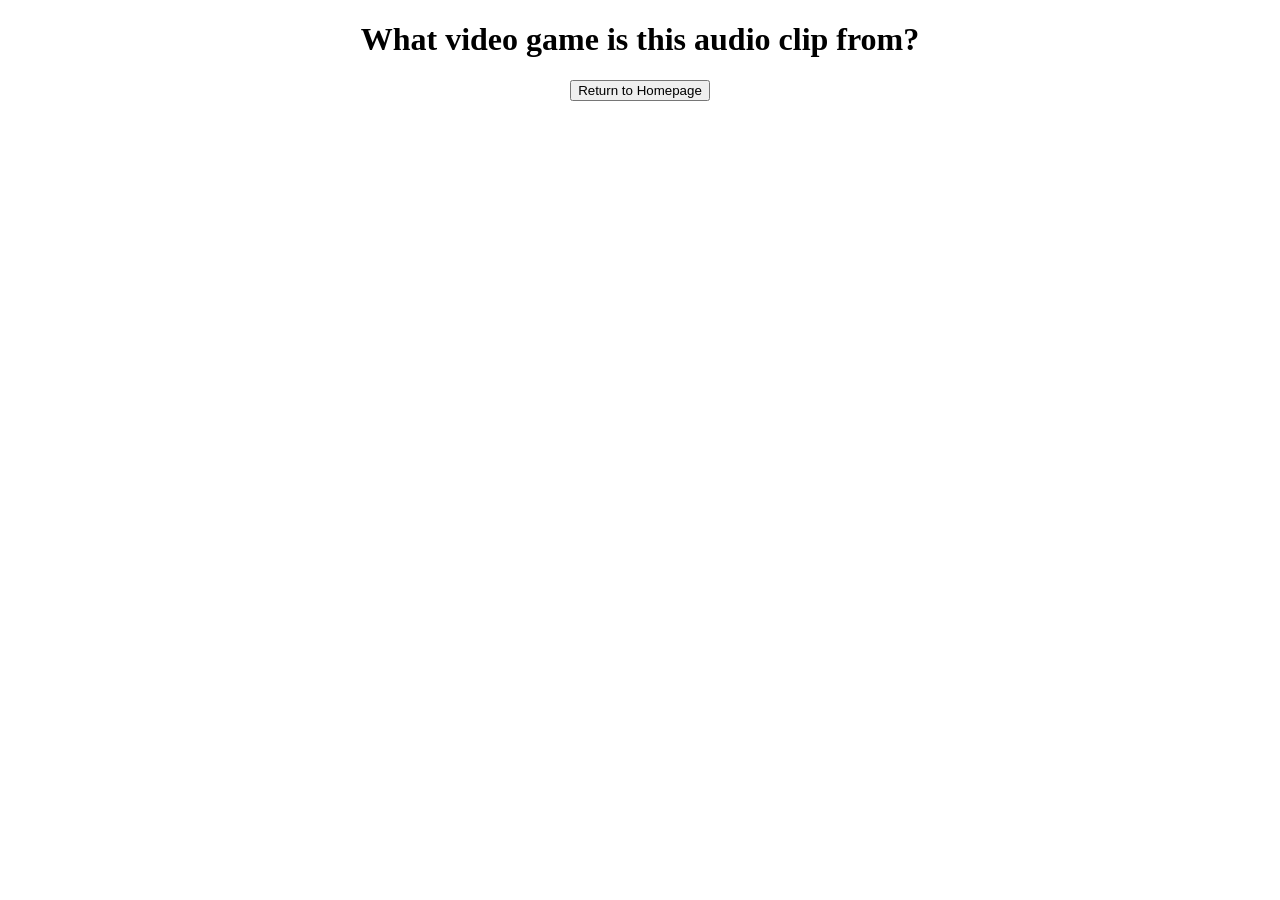
==== audioclipgame.html @ bbd8cb8c "Inital commit for wireframe" ====
<!DOCTYPE html>

<html lang="en">

<head>
    <meta charset="UTF-8">
    <meta name="viewport" content="width=device-width, initial-scale=1.0">
    <title>Cover Art Game Trivia</title>
    <link rel="stylesheet" href="styles.css">
</head>

<body>
    <h1>What video game is this audio clip from?</h1>



    <a href="index.html">
        <button type="button">Return to Homepage</button>
    </a>
---- styles.css ----
body {
    margin: 0;
    background: white;
    text-align: center;
}
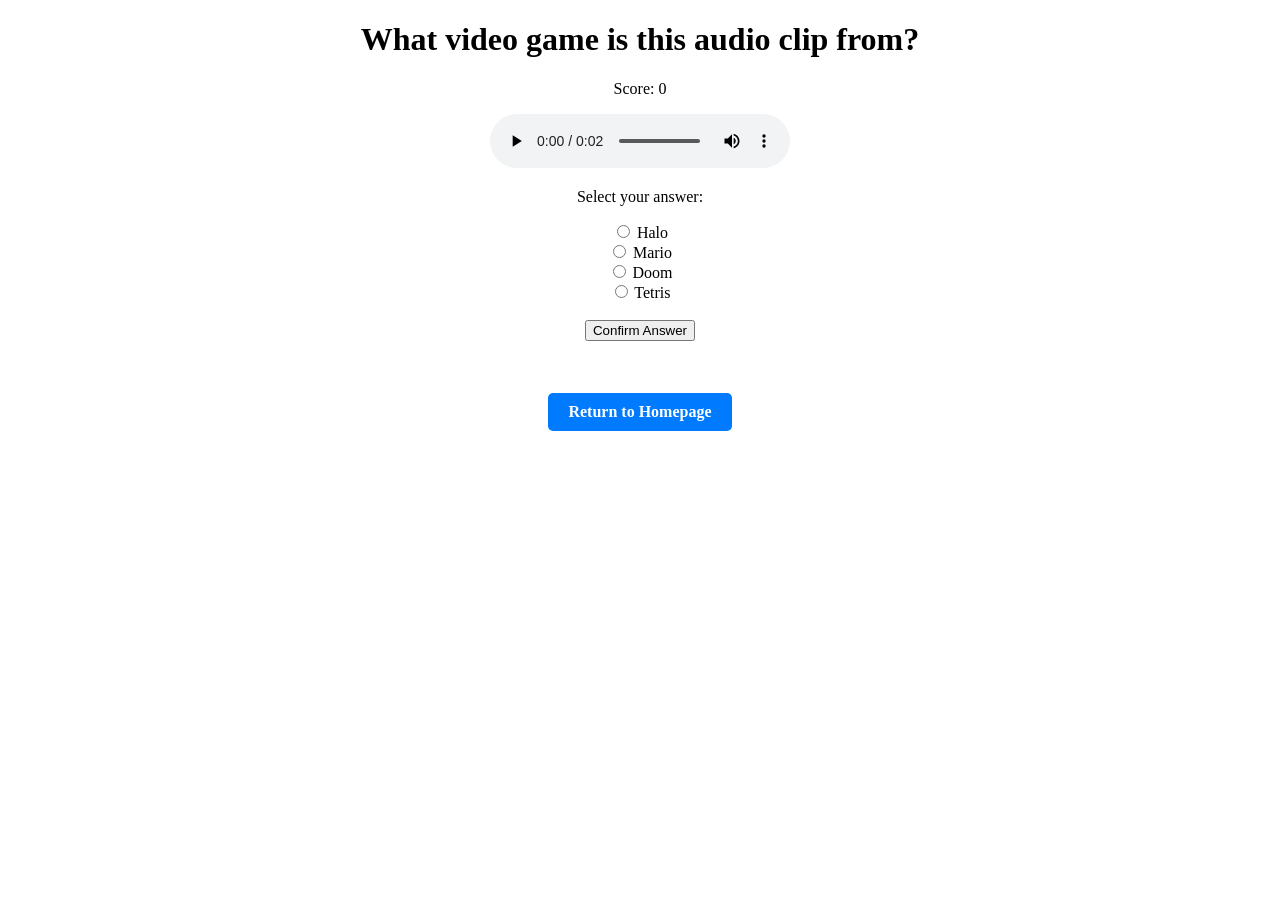
==== commit b468b77e: "Working but not polished" ====
--- a/audioclipgame.html
+++ b/audioclipgame.html
@@ -5,15 +5,151 @@
 <head>
     <meta charset="UTF-8">
     <meta name="viewport" content="width=device-width, initial-scale=1.0">
-    <title>Cover Art Game Trivia</title>
+    <title>Audio Clip Game Trivia</title>
     <link rel="stylesheet" href="styles.css">
 </head>
 
 <body>
     <h1>What video game is this audio clip from?</h1>
 
+    <p>Score: <span id="score">0</span></p>
 
+    <!-- ✅ AUDIO PLAYER -->
+    <audio id="audioPlayer" controls>
+        <source id="audioSource" src="" type="audio/mpeg">
+        Your browser does not support the audio element.
+    </audio>
 
-    <a href="index.html">
-        <button type="button">Return to Homepage</button>
-    </a>+    <form id="quizForm">
+        <p>Select your answer:</p>
+
+        <label>
+            <input type="radio" name="game" value="halo"> Halo
+        </label><br>
+
+        <label>
+            <input type="radio" name="game" value="mario"> Mario
+        </label><br>
+
+        <label>
+            <input type="radio" name="game" value="doom"> Doom
+        </label><br>
+
+        <label>
+            <input type="radio" name="game" value="tetris"> Tetris
+        </label><br><br>
+
+        <button type="submit">Confirm Answer</button>
+    </form>
+
+    <p id="result"></p>
+
+    <button id="nextBtn" style="display: none;">Next Question</button>
+    <button id="resultsBtn" style="display: none;">View Results</button>
+
+    <br><br>
+    <a href="index.html" class="button-link">Return to Homepage</a>
+
+<script>
+    // ✅ Get player name
+    const params = new URLSearchParams(window.location.search);
+    const playerName = params.get("name") || "Player";
+
+    // ✅ Question counter
+    let questionCount = 0;
+    const maxQuestions = 4;
+
+    // ✅ Audio questions
+    const questions = [
+        { src: "audio/halo.mp3", answer: "halo" },
+        { src: "audio/mario.mp3", answer: "mario" },
+        { src: "audio/doom.mp3", answer: "doom" },
+        { src: "audio/tetris.mp3", answer: "tetris" }
+    ];
+
+    let remainingQuestions = [...questions];
+    let currentQuestion;
+    let score = 0;
+
+    function loadQuestion() {
+
+        if (questionCount >= maxQuestions) {
+            return;
+        }
+
+        if (remainingQuestions.length === 0) {
+            remainingQuestions = [...questions];
+        }
+
+        const randomIndex = Math.floor(Math.random() * remainingQuestions.length);
+        currentQuestion = remainingQuestions[randomIndex];
+
+        remainingQuestions.splice(randomIndex, 1);
+
+        // ✅ Load audio
+        const audioSource = document.getElementById("audioSource");
+        const audioPlayer = document.getElementById("audioPlayer");
+
+        audioSource.src = currentQuestion.src;
+        audioPlayer.load(); // refresh player
+
+        // Reset UI
+        document.getElementById("quizForm").reset();
+        document.getElementById("result").textContent = "";
+        document.getElementById("nextBtn").style.display = "none";
+
+        // Re-enable inputs
+        const radios = document.querySelectorAll('input[name="game"]');
+        radios.forEach(radio => radio.disabled = false);
+
+        document.querySelector('#quizForm button').disabled = false;
+    }
+
+    loadQuestion();
+
+    document.getElementById("quizForm").addEventListener("submit", function(event) {
+        event.preventDefault();
+
+        const selected = document.querySelector('input[name="game"]:checked');
+
+        if (!selected) {
+            document.getElementById("result").textContent = "Please select an answer!";
+            return;
+        }
+
+        if (selected.value === currentQuestion.answer) {
+            document.getElementById("result").textContent = "Correct!";
+            score++;
+            document.getElementById("score").textContent = score;
+        } else {
+            document.getElementById("result").textContent =
+                "Incorrect! The correct answer was " + currentQuestion.answer + ".";
+        }
+
+        questionCount++;
+
+        if (questionCount < maxQuestions) {
+            document.getElementById("nextBtn").style.display = "inline-block";
+        } else {
+            document.getElementById("nextBtn").style.display = "none";
+            document.getElementById("resultsBtn").style.display = "inline-block";
+        }
+
+        // Disable inputs
+        const radios = document.querySelectorAll('input[name="game"]');
+        radios.forEach(radio => radio.disabled = true);
+
+        document.querySelector('#quizForm button').disabled = true;
+    });
+
+    document.getElementById("nextBtn").addEventListener("click", function() {
+        loadQuestion();
+    });
+
+    document.getElementById("resultsBtn").addEventListener("click", function() {
+        window.location.href = "results.html?score=" + score + "&name=" + encodeURIComponent(playerName);
+    });
+</script>
+
+</body>
+</html>
--- a/styles.css
+++ b/styles.css
@@ -2,4 +2,18 @@
     margin: 0;
     background: white;
     text-align: center;
+}
+
+.button-link {
+    display: inline-block;
+    padding: 10px 20px;
+    background-color: #007BFF;
+    color: white;
+    text-decoration: none;
+    border-radius: 5px;
+    font-weight: bold;
+}
+
+.button-link:hover {
+    background-color: #0056b3;
 }
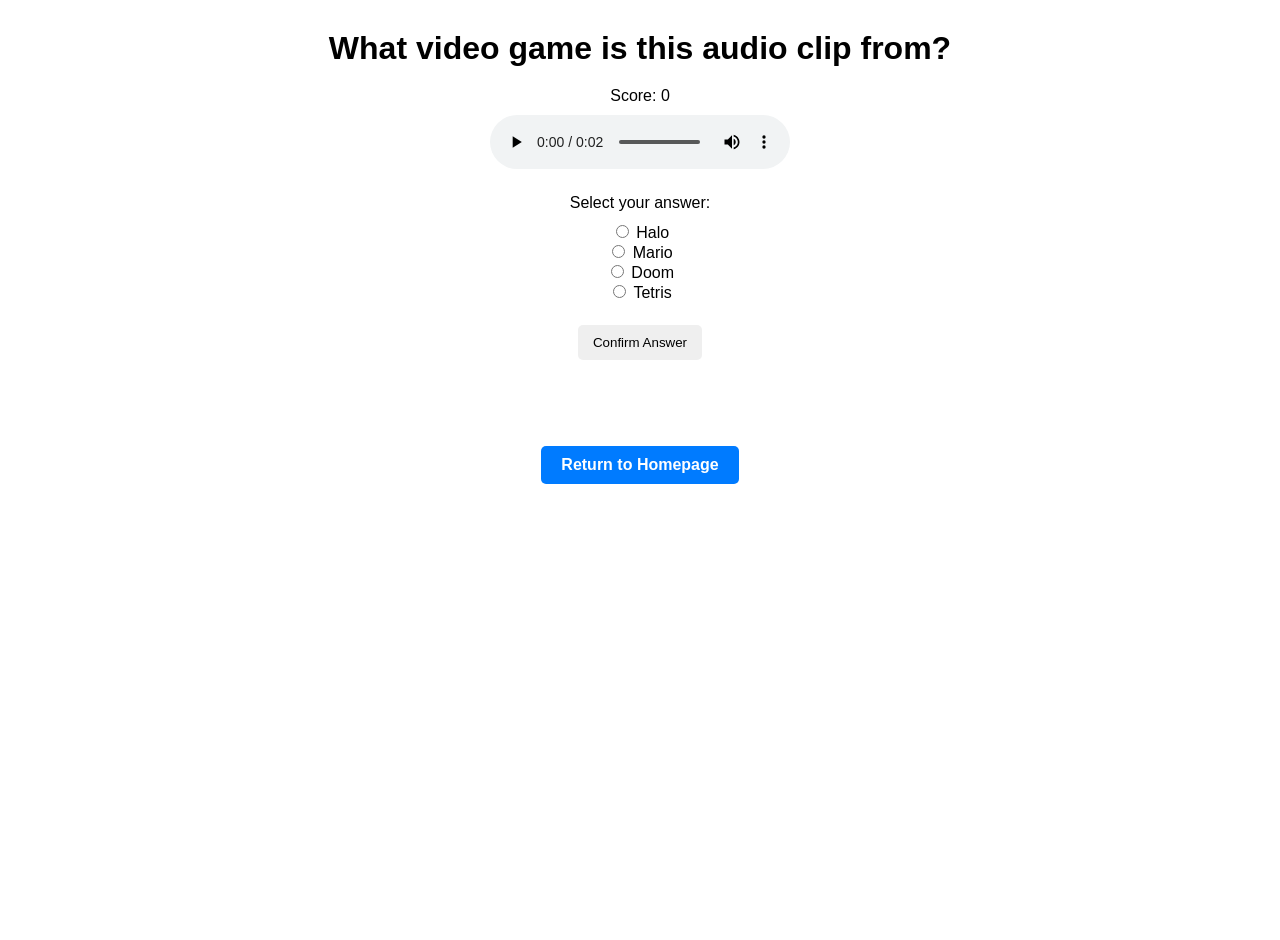
==== commit 741904d6: "Module 4 Turn In Ready" ====
--- a/audioclipgame.html
+++ b/audioclipgame.html
@@ -61,10 +61,10 @@
 
     // ✅ Audio questions
     const questions = [
-        { src: "audio/halo.mp3", answer: "halo" },
-        { src: "audio/mario.mp3", answer: "mario" },
-        { src: "audio/doom.mp3", answer: "doom" },
-        { src: "audio/tetris.mp3", answer: "tetris" }
+        { src: "audio/halo.mp3", answer: "Halo" },
+        { src: "audio/mario.mp3", answer: "Mario" },
+        { src: "audio/doom.mp3", answer: "Doom" },
+        { src: "audio/tetris.mp3", answer: "Tetris" }
     ];
 
     let remainingQuestions = [...questions];
--- a/styles.css
+++ b/styles.css
@@ -1,7 +1,54 @@
 body {
     margin: 0;
+    min-height: 100vh;
+    display: flex;
+    flex-direction: column;
+    align-items: center;
+    justify-content: flex-start;
     background: white;
+    font-family: Arial, sans-serif;
     text-align: center;
+    padding: 20px;
+}
+
+h1, h2, p {
+    margin: 10px 0;
+}
+
+ul {
+    list-style-type: disc;
+    padding-left: 20px;
+    text-align: left;
+}
+
+table {
+    border-collapse: collapse;
+    margin: 10px auto;
+}
+
+table, th, td {
+    border: 1px solid #333;
+}
+
+th, td {
+    padding: 8px 12px;
+}
+
+img {
+    margin: 15px 0;
+    border-radius: 8px;
+}
+
+form {
+    margin: 15px 0;
+}
+
+button {
+    margin: 5px;
+    padding: 10px 15px;
+    border: none;
+    border-radius: 5px;
+    cursor: pointer;
 }
 
 .button-link {
@@ -12,8 +59,18 @@
     text-decoration: none;
     border-radius: 5px;
     font-weight: bold;
+    margin-top: 10px;
 }
 
 .button-link:hover {
     background-color: #0056b3;
+}
+
+.button {
+    display: inline-block;
+    padding: 10px 20px;
+    background-color: #007BFF;
+    color: white;
+    text-decoration: none;
+    border-radius: 5px;
 }
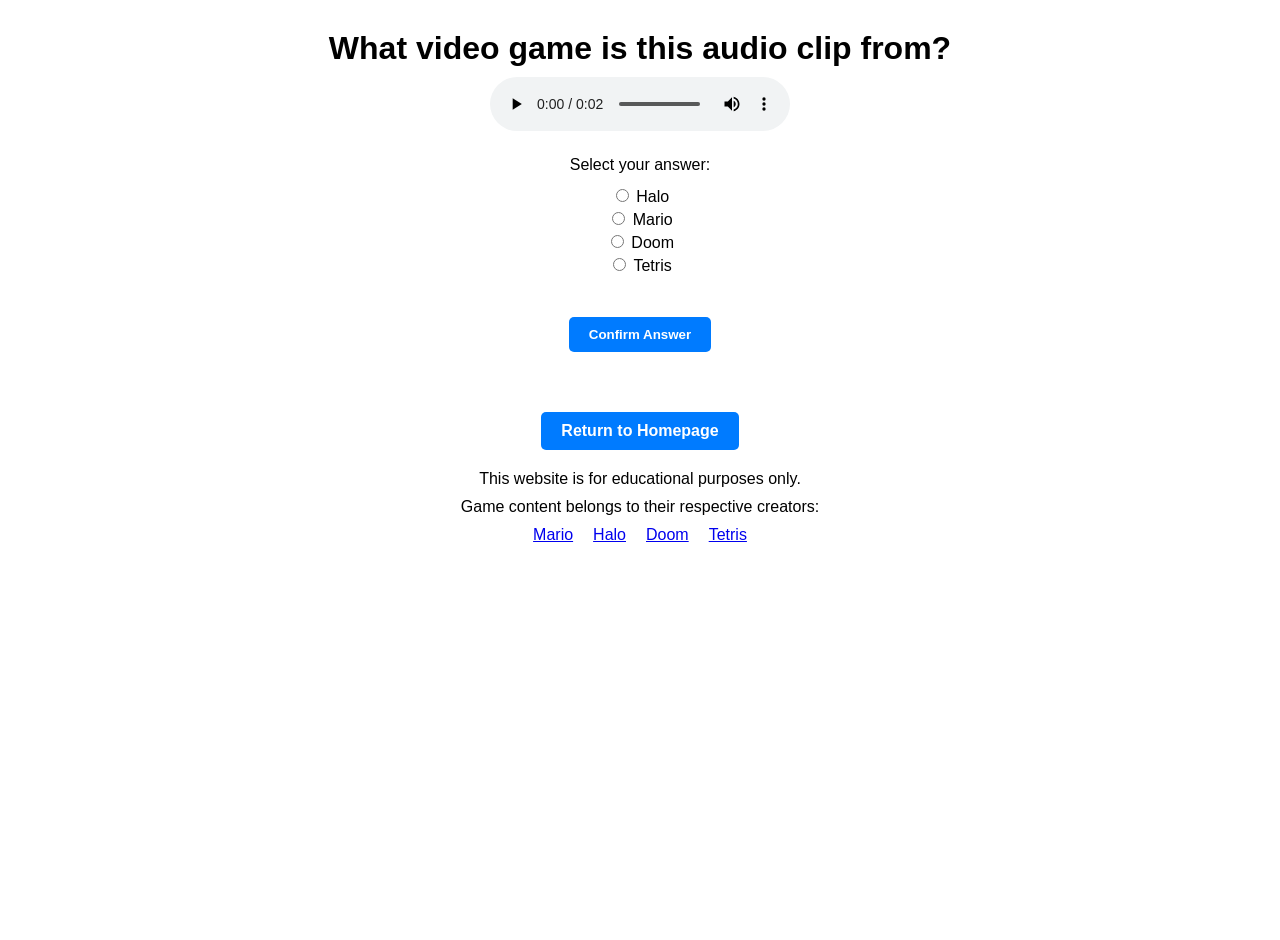
==== commit 170e5b09: "first draft" ====
--- a/audioclipgame.html
+++ b/audioclipgame.html
@@ -10,56 +10,67 @@
 </head>
 
 <body>
+
     <h1>What video game is this audio clip from?</h1>
 
-    <p>Score: <span id="score">0</span></p>
+    <div class="container">
 
-    <!-- ✅ AUDIO PLAYER -->
-    <audio id="audioPlayer" controls>
-        <source id="audioSource" src="" type="audio/mpeg">
-        Your browser does not support the audio element.
-    </audio>
+        <div class="left-panel">
+            <table>
+                <tr>
+                    <td>Score</td>
+                    <td id="tableScore">0</td>
+                </tr>
+            </table>
+        </div>
 
-    <form id="quizForm">
-        <p>Select your answer:</p>
+        <div class="right-panel">
 
-        <label>
-            <input type="radio" name="game" value="halo"> Halo
-        </label><br>
+            <audio id="audioPlayer" controls>
+                <source id="audioSource" src="" type="audio/mpeg">
+                Your browser does not support the audio element.
+            </audio>
 
-        <label>
-            <input type="radio" name="game" value="mario"> Mario
-        </label><br>
+            <form id="quizForm">
+                <p>Select your answer:</p>
 
-        <label>
-            <input type="radio" name="game" value="doom"> Doom
-        </label><br>
+                <label>
+                    <input type="radio" name="game" value="Halo"> Halo
+                </label>
 
-        <label>
-            <input type="radio" name="game" value="tetris"> Tetris
-        </label><br><br>
+                <label>
+                    <input type="radio" name="game" value="Mario"> Mario
+                </label>
 
-        <button type="submit">Confirm Answer</button>
-    </form>
+                <label>
+                    <input type="radio" name="game" value="Doom"> Doom
+                </label>
 
-    <p id="result"></p>
+                <label>
+                    <input type="radio" name="game" value="Tetris"> Tetris
+                </label>
 
-    <button id="nextBtn" style="display: none;">Next Question</button>
-    <button id="resultsBtn" style="display: none;">View Results</button>
+                <br><br>
 
-    <br><br>
-    <a href="index.html" class="button-link">Return to Homepage</a>
+                <button type="submit">Confirm Answer</button>
+            </form>
+
+            <p id="result"></p>
+
+            <button id="nextBtn" style="display: none;">Next Question</button>
+            <button id="resultsBtn" style="display: none;">View Results</button>
+
+        </div>
+
+    </div>
 
 <script>
-    // ✅ Get player name
     const params = new URLSearchParams(window.location.search);
     const playerName = params.get("name") || "Player";
 
-    // ✅ Question counter
     let questionCount = 0;
     const maxQuestions = 4;
 
-    // ✅ Audio questions
     const questions = [
         { src: "audio/halo.mp3", answer: "Halo" },
         { src: "audio/mario.mp3", answer: "Mario" },
@@ -73,9 +84,7 @@
 
     function loadQuestion() {
 
-        if (questionCount >= maxQuestions) {
-            return;
-        }
+        if (questionCount >= maxQuestions) return;
 
         if (remainingQuestions.length === 0) {
             remainingQuestions = [...questions];
@@ -86,22 +95,17 @@
 
         remainingQuestions.splice(randomIndex, 1);
 
-        // ✅ Load audio
         const audioSource = document.getElementById("audioSource");
         const audioPlayer = document.getElementById("audioPlayer");
 
         audioSource.src = currentQuestion.src;
-        audioPlayer.load(); // refresh player
+        audioPlayer.load();
 
-        // Reset UI
         document.getElementById("quizForm").reset();
         document.getElementById("result").textContent = "";
         document.getElementById("nextBtn").style.display = "none";
 
-        // Re-enable inputs
-        const radios = document.querySelectorAll('input[name="game"]');
-        radios.forEach(radio => radio.disabled = false);
-
+        document.querySelectorAll('input[name="game"]').forEach(r => r.disabled = false);
         document.querySelector('#quizForm button').disabled = false;
     }
 
@@ -120,7 +124,7 @@
         if (selected.value === currentQuestion.answer) {
             document.getElementById("result").textContent = "Correct!";
             score++;
-            document.getElementById("score").textContent = score;
+            document.getElementById("tableScore").textContent = score;
         } else {
             document.getElementById("result").textContent =
                 "Incorrect! The correct answer was " + currentQuestion.answer + ".";
@@ -131,20 +135,14 @@
         if (questionCount < maxQuestions) {
             document.getElementById("nextBtn").style.display = "inline-block";
         } else {
-            document.getElementById("nextBtn").style.display = "none";
             document.getElementById("resultsBtn").style.display = "inline-block";
         }
 
-        // Disable inputs
-        const radios = document.querySelectorAll('input[name="game"]');
-        radios.forEach(radio => radio.disabled = true);
-
+        document.querySelectorAll('input[name="game"]').forEach(r => r.disabled = true);
         document.querySelector('#quizForm button').disabled = true;
     });
 
-    document.getElementById("nextBtn").addEventListener("click", function() {
-        loadQuestion();
-    });
+    document.getElementById("nextBtn").addEventListener("click", loadQuestion);
 
     document.getElementById("resultsBtn").addEventListener("click", function() {
         window.location.href = "results.html?score=" + score + "&name=" + encodeURIComponent(playerName);
@@ -152,4 +150,19 @@
 </script>
 
 </body>
+
+<footer class="site-footer">
+
+    <a href="index.html" class="button-link">Return to Homepage</a>
+
+    <p>This website is for educational purposes only.</p>
+    <p> Game content belongs to their respective creators:</p>
+    <ul>
+        <li><a href="https://mario.nintendo.com/" target="_blank">Mario</a></li>
+        <li><a href="https://www.halowaypoint.com/" target="_blank">Halo</a></li>
+        <li><a href="https://doom.bethesda.net/en-US/doom_doomii" target="_blank">Doom</a></li>
+        <li><a href="https://tetris.com/" target="_blank">Tetris</a></li>
+    </ul>
+</footer>
+
 </html>
--- a/styles.css
+++ b/styles.css
@@ -1,29 +1,100 @@
 body {
     margin: 0;
     min-height: 100vh;
+
     display: flex;
     flex-direction: column;
     align-items: center;
     justify-content: flex-start;
+
     background: white;
     font-family: Arial, sans-serif;
     text-align: center;
+
     padding: 20px;
 }
+
+/* =========================
+   HEADER / LOGO
+========================= */
+
+.logo {
+    width: 120px;
+    display: block;
+    margin: 10px auto;
+}
+
+/* =========================
+   MAIN GAME LAYOUT (CENTERED)
+========================= */
+
+.container {
+    display: flex;
+    justify-content: center;
+    width: 100%;
+}
+
+/* This is now your main "game card" */
+.right-panel {
+    width: 100%;
+    max-width: 500px;
+
+    display: flex;
+    flex-direction: column;
+    align-items: center;
+    text-align: center;
+}
+
+/* Score area (no longer a side panel) */
+.left-panel {
+    display: none; /* hides old layout system safely */
+}
+
+/* =========================
+   TEXT
+========================= */
 
 h1, h2, p {
     margin: 10px 0;
 }
 
-ul {
-    list-style-type: disc;
-    padding-left: 20px;
+/* =========================
+   IMAGE
+========================= */
+
+img {
+    margin: 15px 0;
+    border-radius: 8px;
+}
+
+/* =========================
+   FORM
+========================= */
+
+form {
+    margin: 15px 0;
+    display: flex;
+    flex-direction: column;
+    align-items: center;
+}
+
+/* radio labels centered but readable */
+form label {
+    display: block;
     text-align: left;
+    width: fit-content;
+    margin: 2px 0;
+    line-height: 1.0;
 }
+
+/* =========================
+   TABLE (SCORE)
+   now centered under button
+========================= */
 
 table {
     border-collapse: collapse;
-    margin: 10px auto;
+    margin: 15px auto;
 }
 
 table, th, td {
@@ -34,43 +105,81 @@
     padding: 8px 12px;
 }
 
-img {
-    margin: 15px 0;
-    border-radius: 8px;
-}
-
-form {
-    margin: 15px 0;
-}
+/* =========================
+   BUTTONS
+========================= */
 
 button {
     margin: 5px;
-    padding: 10px 15px;
+    padding: 10px 20px;
+
     border: none;
     border-radius: 5px;
+
     cursor: pointer;
+
+    background-color: #007BFF;
+    color: white;
+
+    font-weight: bold;
 }
 
 .button-link {
-    display: inline-block;
+    display: block;
+    width: fit-content;
+
+    margin: 20px auto;
     padding: 10px 20px;
+
     background-color: #007BFF;
     color: white;
+
     text-decoration: none;
     border-radius: 5px;
+
     font-weight: bold;
-    margin-top: 10px;
+    text-align: center;
 }
 
 .button-link:hover {
     background-color: #0056b3;
 }
 
-.button {
-    display: inline-block;
-    padding: 10px 20px;
-    background-color: #007BFF;
-    color: white;
-    text-decoration: none;
-    border-radius: 5px;
+/* =========================
+   LISTS (FOOTER)
+========================= */
+
+ul {
+    list-style-type: disc;
+    padding-left: 20px;
+    text-align: left;
+}
+
+.site-footer ul {
+    list-style: none;
+    padding: 0;
+    margin: 0;
+
+    display: flex;
+    justify-content: center;
+    gap: 20px;
+    flex-wrap: wrap;
+}
+
+.site-footer li {
+    margin: 0;
+}
+
+/* =========================
+   RESPONSIVE
+========================= */
+
+@media (max-width: 768px) {
+    .container {
+        flex-direction: column;
+    }
+
+    .right-panel {
+        width: 100%;
+    }
 }
